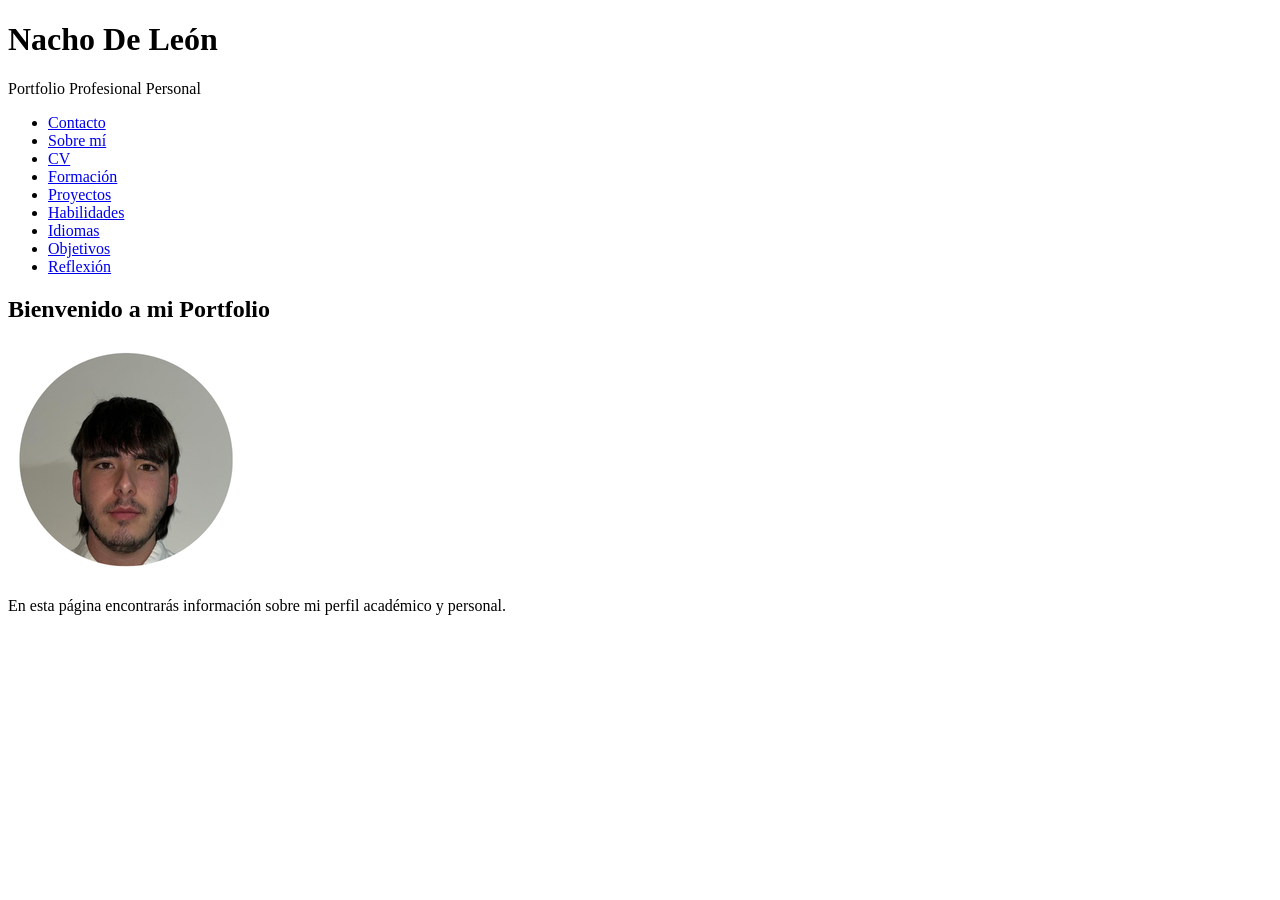
==== index.html @ 60adf08f "Add files via upload" ====
<!DOCTYPE html>
<html lang="es">
<head>
  <meta charset="UTF-8">
  <meta name="viewport" content="width=device-width, initial-scale=1.0">
  <title>Portfolio Profesional</title>
  <link rel="stylesheet" href="styles.css">
</head>
<body>

<header>

  <h1>Nacho De León</h1>

  <p>Portfolio Profesional Personal</p>

</header>

<nav>

  <ul class="menu">

    <li><a href="contacto.html">Contacto</a></li>
    <li><a href="SobreMi.html">Sobre mí</a></li>
    <li><a href="cv.html">CV</a></li>
    <li><a href="Formacion.html">Formación</a></li>
    <li><a href="Proyecto.html">Proyectos</a></li>
    <li><a href="habilidades.html">Habilidades</a></li>
    <li><a href="idiomas.html">Idiomas</a></li>
    <li><a href="objetivo.html">Objetivos</a></li>
    <li><a href="Reflexion.html">Reflexión</a></li>

  </ul>

</nav>

<section class="inicio">

  <h2>Bienvenido a mi Portfolio</h2>

  <!-- FOTO PERFIL -->

  <img src="Imagen.png" alt="Foto de perfil" class="foto-perfil">

  <p>
    En esta página encontrarás información sobre mi perfil académico y personal.
  </p>

</section>

</body>
</html>
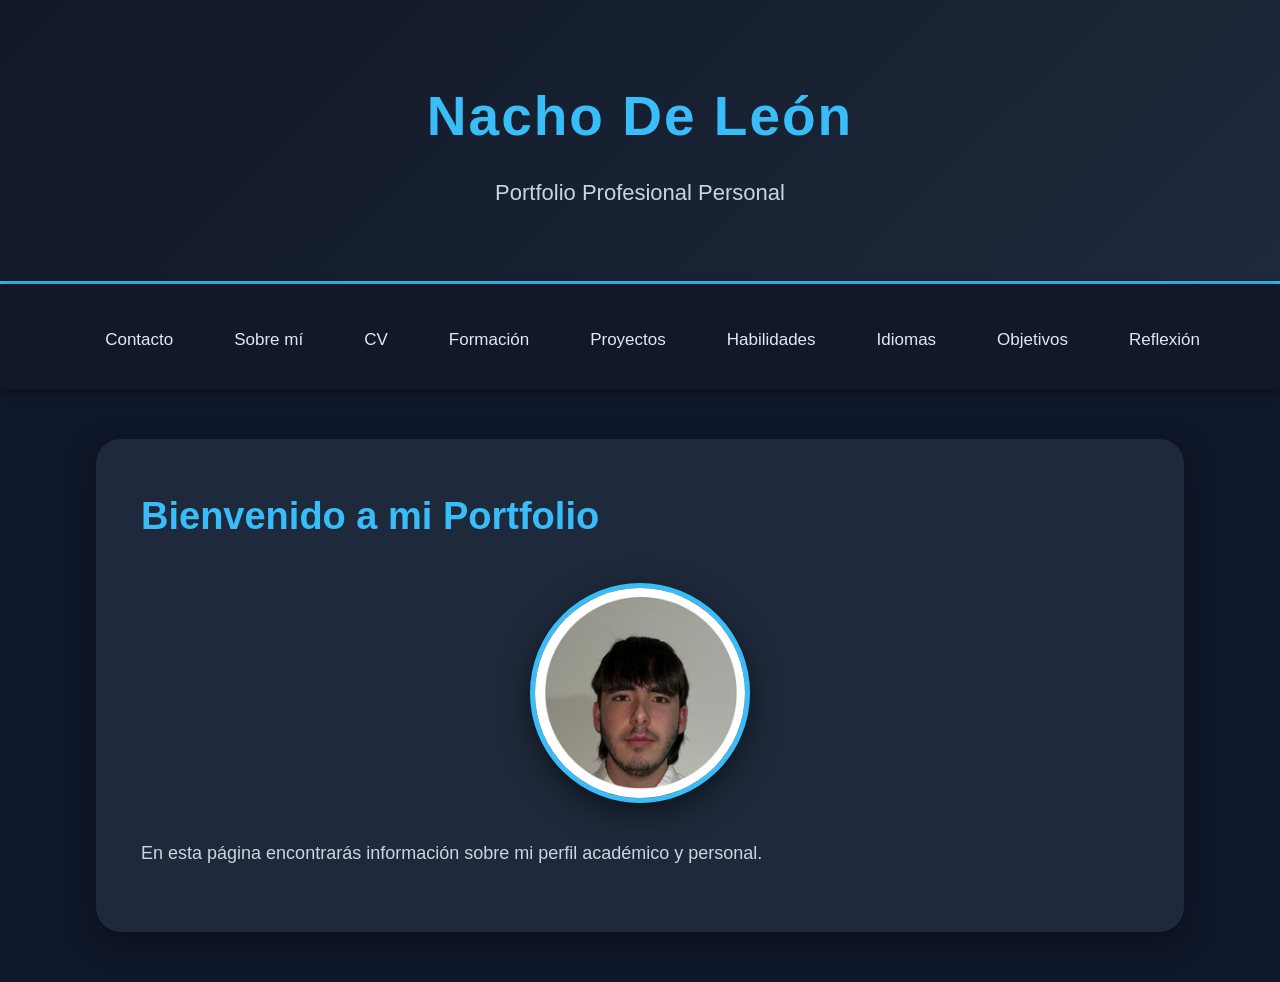
==== commit d9f4bebc: "Update index.html" ====
--- a/index.html
+++ b/index.html
@@ -4,8 +4,7 @@
   <meta charset="UTF-8">
   <meta name="viewport" content="width=device-width, initial-scale=1.0">
   <title>Portfolio Profesional</title>
-  <link rel="stylesheet" href="styles.css">
-</head>
+<link rel="stylesheet" href="Styles.css"></head>
 <body>
 
 <header>
@@ -49,4 +48,4 @@
 </section>
 
 </body>
-</html>+</html>
--- a/Styles.css
+++ b/Styles.css
@@ -0,0 +1,250 @@
+@import url('https://fonts.googleapis.com/css2?family=Poppins:wght@300;400;500;600;700&display=swap');
+
+*{
+    margin:0;
+    padding:0;
+    box-sizing:border-box;
+}
+
+body{
+    font-family:'Poppins', sans-serif;
+    background:#0f172a;
+    color:#e2e8f0;
+    line-height:1.7;
+}
+
+/* ================= HEADER ================= */
+
+header{
+    background:linear-gradient(135deg,#111827,#1e293b);
+    text-align:center;
+    padding:70px 20px;
+    border-bottom:3px solid #38bdf8;
+    box-shadow:0 5px 20px rgba(0,0,0,0.4);
+}
+
+header h1{
+    font-size:55px;
+    color:#38bdf8;
+    margin-bottom:10px;
+    letter-spacing:2px;
+}
+
+header p{
+    font-size:22px;
+    color:#cbd5e1;
+}
+
+/* ================= FOTO PERFIL ================= */
+
+.foto-perfil{
+    width:220px;
+    height:220px;
+    border-radius:50%;
+    object-fit:cover;
+    border:5px solid #38bdf8;
+    margin:35px auto;
+    display:block;
+    box-shadow:0 10px 30px rgba(0,0,0,0.5);
+    transition:0.3s;
+}
+
+.foto-perfil:hover{
+    transform:scale(1.05);
+}
+
+/* ================= NAVBAR ================= */
+
+nav{
+    background:#111827;
+    padding:20px;
+    position:sticky;
+    top:0;
+    z-index:1000;
+    box-shadow:0 2px 10px rgba(0,0,0,0.4);
+}
+
+.menu{
+    list-style:none;
+    display:flex;
+    justify-content:center;
+    align-items:center;
+    gap:25px;
+    flex-wrap:wrap;
+}
+
+.menu li a{
+    color:#e2e8f0;
+    text-decoration:none;
+    font-size:17px;
+    font-weight:500;
+    padding:12px 18px;
+    border-radius:12px;
+    transition:0.3s;
+}
+
+.menu li a:hover{
+    background:#38bdf8;
+    color:#0f172a;
+    transform:translateY(-3px);
+}
+
+/* ================= SECCIONES ================= */
+
+section{
+    width:85%;
+    max-width:1200px;
+    margin:50px auto;
+    background:#1e293b;
+    padding:45px;
+    border-radius:25px;
+    box-shadow:0 10px 30px rgba(0,0,0,0.35);
+}
+
+section h2{
+    color:#38bdf8;
+    font-size:38px;
+    margin-bottom:25px;
+}
+
+section h3{
+    color:#38bdf8;
+    margin-bottom:20px;
+    font-size:28px;
+}
+
+section p{
+    font-size:18px;
+    color:#cbd5e1;
+    margin-bottom:18px;
+}
+
+/* ================= LISTAS ================= */
+
+ul{
+    margin-top:20px;
+    padding-left:25px;
+}
+
+li{
+    margin-bottom:14px;
+    font-size:18px;
+}
+
+/* ================= TARJETAS ================= */
+
+.card{
+    background:#0f172a;
+    padding:30px;
+    border-radius:20px;
+    margin-top:30px;
+    border:1px solid #334155;
+    box-shadow:0 5px 20px rgba(0,0,0,0.25);
+}
+
+/* ================= CONTACTO ================= */
+
+.contacto-card{
+    text-align:center;
+}
+
+.contacto-card p{
+    font-size:20px;
+    margin-bottom:20px;
+}
+
+/* ================= LINKEDIN ================= */
+
+.btn-linkedin{
+    display:inline-block;
+    margin-top:15px;
+    background:#0077b5;
+    color:white;
+    text-decoration:none;
+    padding:14px 26px;
+    border-radius:12px;
+    font-weight:600;
+    transition:0.3s;
+}
+
+.btn-linkedin:hover{
+    background:#0096d6;
+    transform:scale(1.05);
+}
+
+/* ================= IMAGENES FORMACION ================= */
+
+.imagenes-formacion{
+    display:flex;
+    justify-content:center;
+    gap:30px;
+    flex-wrap:wrap;
+    margin-top:35px;
+}
+
+.imagenes-formacion img{
+    width:420px;
+    height:270px;
+    object-fit:cover;
+    border-radius:22px;
+    border:4px solid #38bdf8;
+    transition:0.3s;
+    box-shadow:0 8px 25px rgba(0,0,0,0.35);
+}
+
+.imagenes-formacion img:hover{
+    transform:scale(1.02);
+}
+
+/* ================= BOTON CV ================= */
+
+.btn-cv{
+    display:inline-block;
+    margin-top:25px;
+    background:#38bdf8;
+    color:#0f172a;
+    padding:15px 28px;
+    text-decoration:none;
+    border-radius:12px;
+    font-size:18px;
+    font-weight:600;
+    transition:0.3s;
+}
+
+.btn-cv:hover{
+    background:#0ea5e9;
+    transform:scale(1.05);
+}
+
+/* ================= RESPONSIVE ================= */
+
+@media(max-width:768px){
+
+    header h1{
+        font-size:38px;
+    }
+
+    header p{
+        font-size:18px;
+    }
+
+    .menu{
+        flex-direction:column;
+        gap:15px;
+    }
+
+    section{
+        width:92%;
+        padding:30px;
+    }
+
+    .imagenes-formacion img{
+        width:100%;
+        height:auto;
+    }
+
+    .foto-perfil{
+        width:170px;
+        height:170px;
+    }
+}
